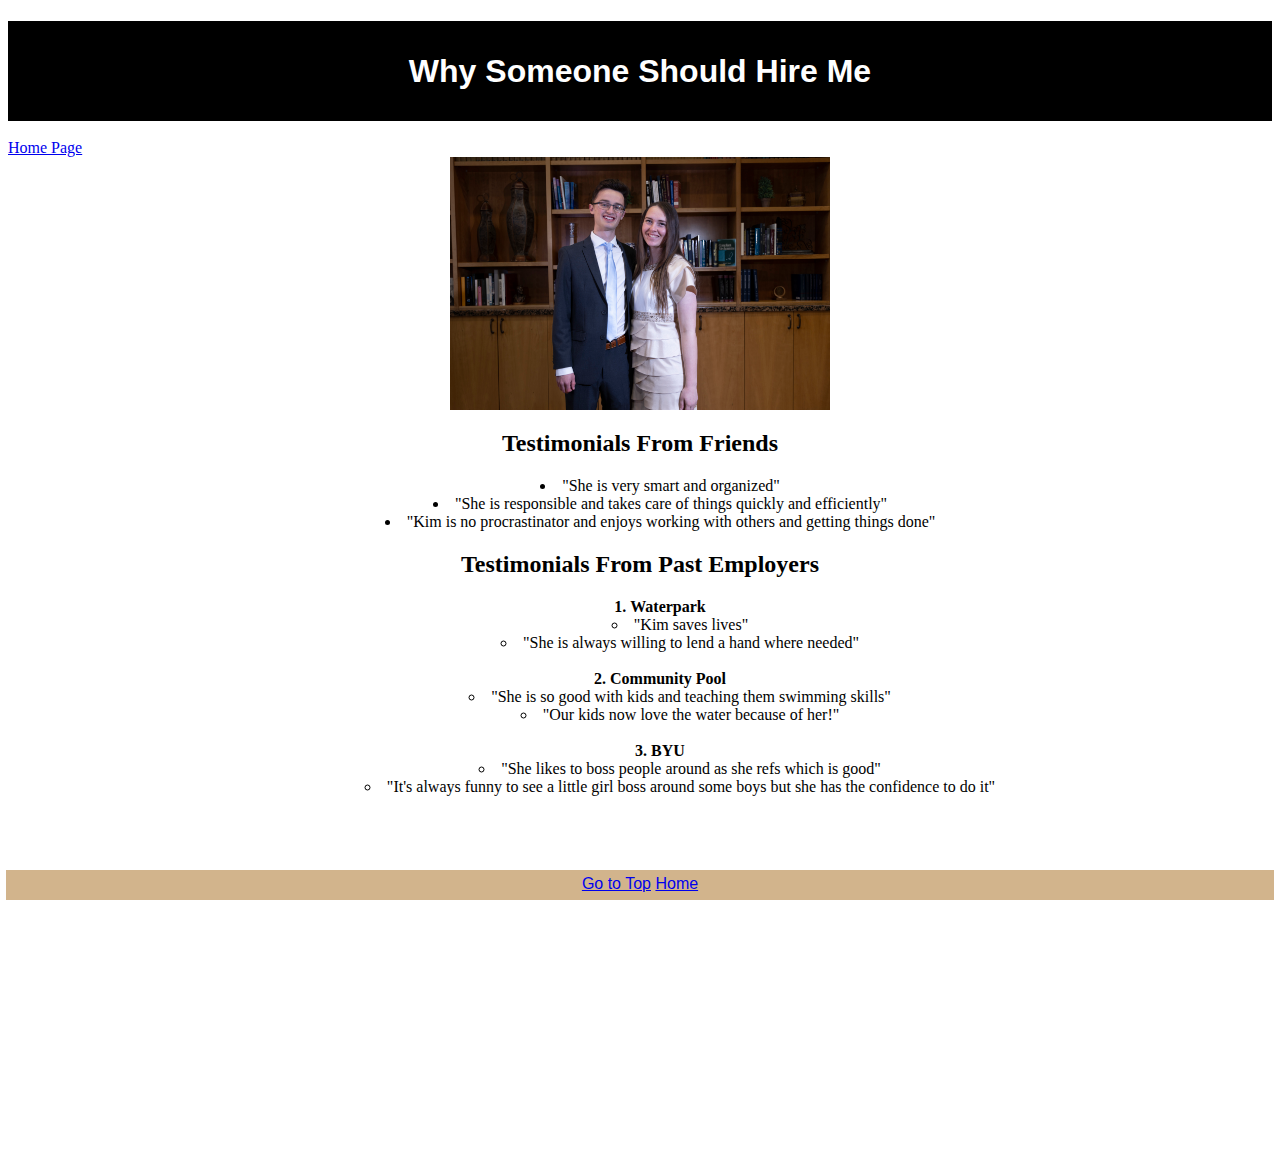
==== scratch.html @ 8578a24a "Add files via upload" ====
<!DOCTYPE html>
<html lang="en">
<head>
    <meta charset="UTF-8">
    <meta http-equiv="X-UA-Compatible" content="IE=edge">
    <meta name="viewport" content="width=device-width, initial-scale=1.0">
    <title>WebDevProject</title>
    <link rel="stylesheet" type="text/css" href="./css/scratchstyles.css">
</head>
<body>
    <div class="common header">
    <h1 id="top">Why Someone Should Hire Me</h1>
    </div>
    <br>
    <div class="common mainbody"></div>
         <a href="file:///C:/Users/kimbe/OneDrive/Documents/201/startbootstrap-clean-blog-gh-pages/index.html">Home Page</a>

        <img src="./images/BYU Traditions Ball '23-92.jpg" alt="centered image">
        <h2>Testimonials From Friends</h2>
        <ul>
            <li>"She is very smart and organized"</li>
            <li>"She is responsible and takes care of things quickly and efficiently"</li>
            <li>"Kim is no procrastinator and enjoys working with others and getting things done"</li>
        </ul>
        <h2>Testimonials From Past Employers</h2>
        <ol>
            <li style="font-weight: bold;">Waterpark</li>
            <ul>
                <li>"Kim saves lives"</li>
                <li>"She is always willing to lend a hand where needed"</li>
            </ul>
            <br>
             <li style="font-weight: bold;">Community Pool</li>
            <ul>
                <li>"She is so good with kids and teaching them swimming skills"</li>
                <li>"Our kids now love the water because of her!"</li>
            </ul>
            <br>
            <li style="font-weight: bold;">BYU</li>
            <ul>
                <li>"She likes to boss people around as she refs which is good"</li>
                <li>"It's always funny to see a little girl boss around some boys but she has the confidence to do it"</li>
            </ul>
        </ol>
        <br>
        <br>
        <div class='tableauPlaceholder' id='viz1681929911162' style='position: relative'><noscript><a href='#'><img alt='Exec Overview ' src='https:&#47;&#47;public.tableau.com&#47;static&#47;images&#47;Su&#47;SuperstoreSalesOverviewDashboard_16817475061410&#47;ExecOverview&#47;1_rss.png' style='border: none' /></a></noscript><object class='tableauViz'  style='display:none;'><param name='host_url' value='https%3A%2F%2Fpublic.tableau.com%2F' /> <param name='embed_code_version' value='3' /> <param name='site_root' value='' /><param name='name' value='SuperstoreSalesOverviewDashboard_16817475061410&#47;ExecOverview' /><param name='tabs' value='no' /><param name='toolbar' value='yes' /><param name='static_image' value='https:&#47;&#47;public.tableau.com&#47;static&#47;images&#47;Su&#47;SuperstoreSalesOverviewDashboard_16817475061410&#47;ExecOverview&#47;1.png' /> <param name='animate_transition' value='yes' /><param name='display_static_image' value='yes' /><param name='display_spinner' value='yes' /><param name='display_overlay' value='yes' /><param name='display_count' value='yes' /><param name='language' value='en-US' /></object></div>                <script type='text/javascript'>                    var divElement = document.getElementById('viz1681929911162');                    var vizElement = divElement.getElementsByTagName('object')[0];                    vizElement.style.width='1100px';vizElement.style.height='827px';                    var scriptElement = document.createElement('script');                    scriptElement.src = 'https://public.tableau.com/javascripts/api/viz_v1.js';                    vizElement.parentNode.insertBefore(scriptElement, vizElement);                </script>
        <iframe width="560" height="315" src="https://www.youtube.com/embed/u75hUSShvnc" title="YouTube video player" frameborder="0" allow="accelerometer; autoplay; clipboard-write; encrypted-media; gyroscope; picture-in-picture; web-share" allowfullscreen></iframe>
        <br>
    </div>  
    <div class="common footer">
    <a href="#top">Go to Top</a>
    <a class="nav-link px-lg-3 py-3 py-lg-4" href="index.html">Home</a>
    </div>
</body>
</html>
---- css/scratchstyles.css ----
.common{
    font-family: Verdana, Geneva, Tahoma, sans-serif;
    text-align: center;
}

.header{
    height: 100px; 
    background-color: black;
    color: white;
    line-height: 100px;
}

.mainbody{
    background-color: whitesmoke;
    color: black;
    right: 5px; 
    left: 5px;
}
ol{
    list-style-position: inside;
    text-align: center;
}
ul{
    list-style-position: inside;
    text-align: center;
}
img{
    display: block; 
    margin-left: auto; 
    margin-right: auto; 
    width: 30%;
}
h2{
    text-align: center;
}

.footer{
    background-color: tan;
    color: white;
    height: 25px; 
    padding-top: 5px;
    bottom: 0px; 
    right: 6px; 
    left: 6px; 
    position: fixed;
}
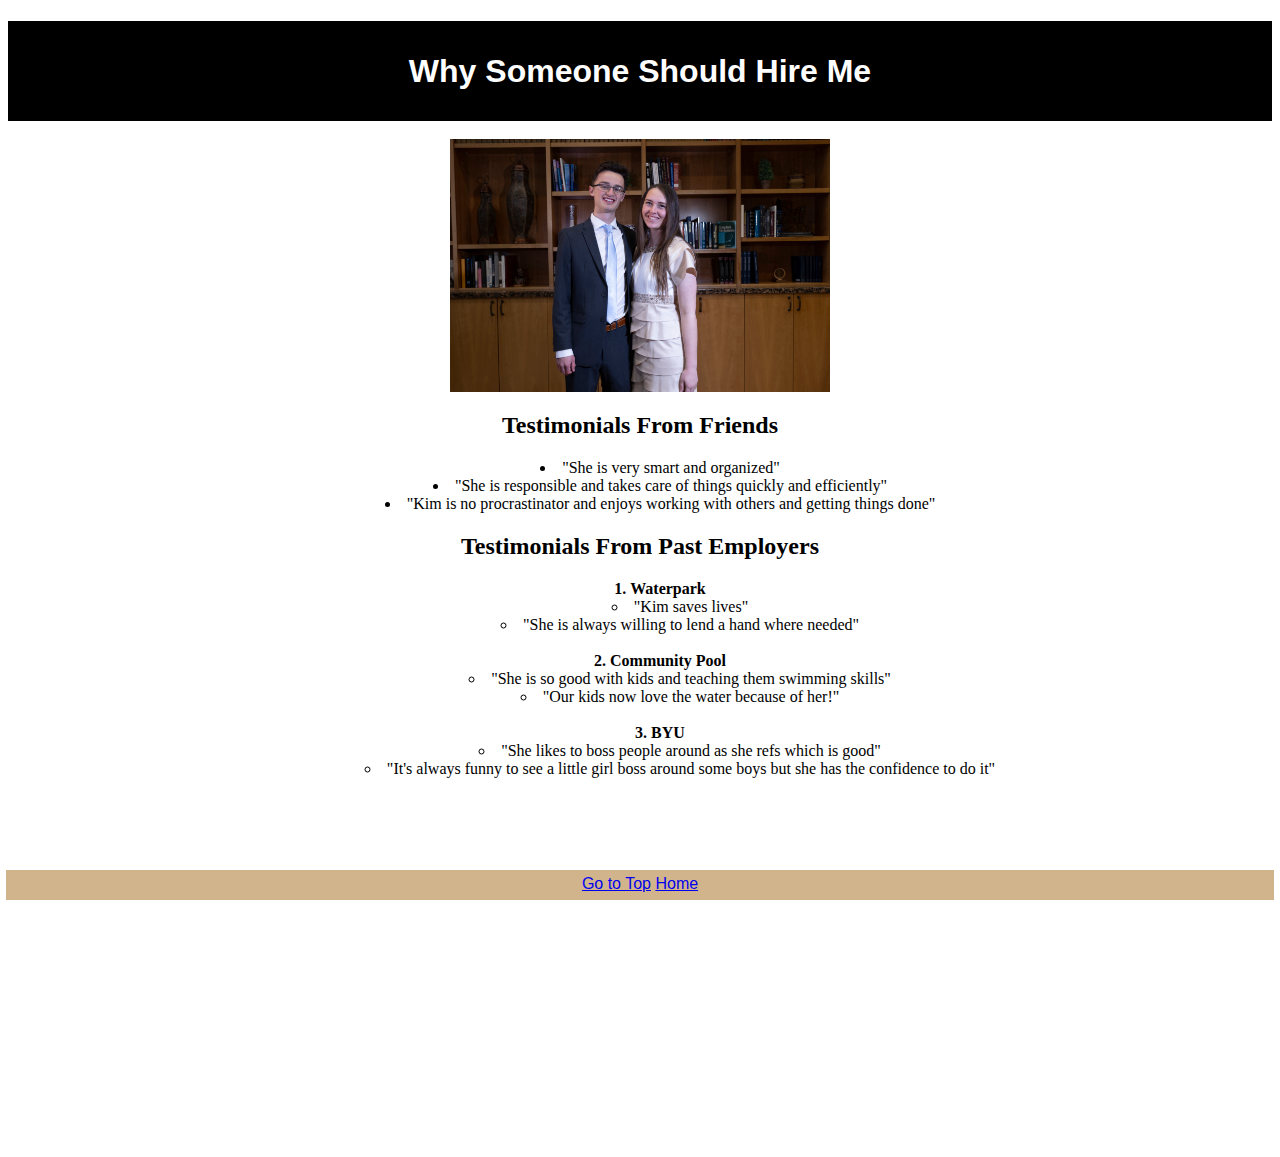
==== commit d6868c2e: "Add files via upload" ====
--- a/scratch.html
+++ b/scratch.html
@@ -13,8 +13,6 @@
     </div>
     <br>
     <div class="common mainbody"></div>
-         <a href="file:///C:/Users/kimbe/OneDrive/Documents/201/startbootstrap-clean-blog-gh-pages/index.html">Home Page</a>
-
         <img src="./images/BYU Traditions Ball '23-92.jpg" alt="centered image">
         <h2>Testimonials From Friends</h2>
         <ul>
